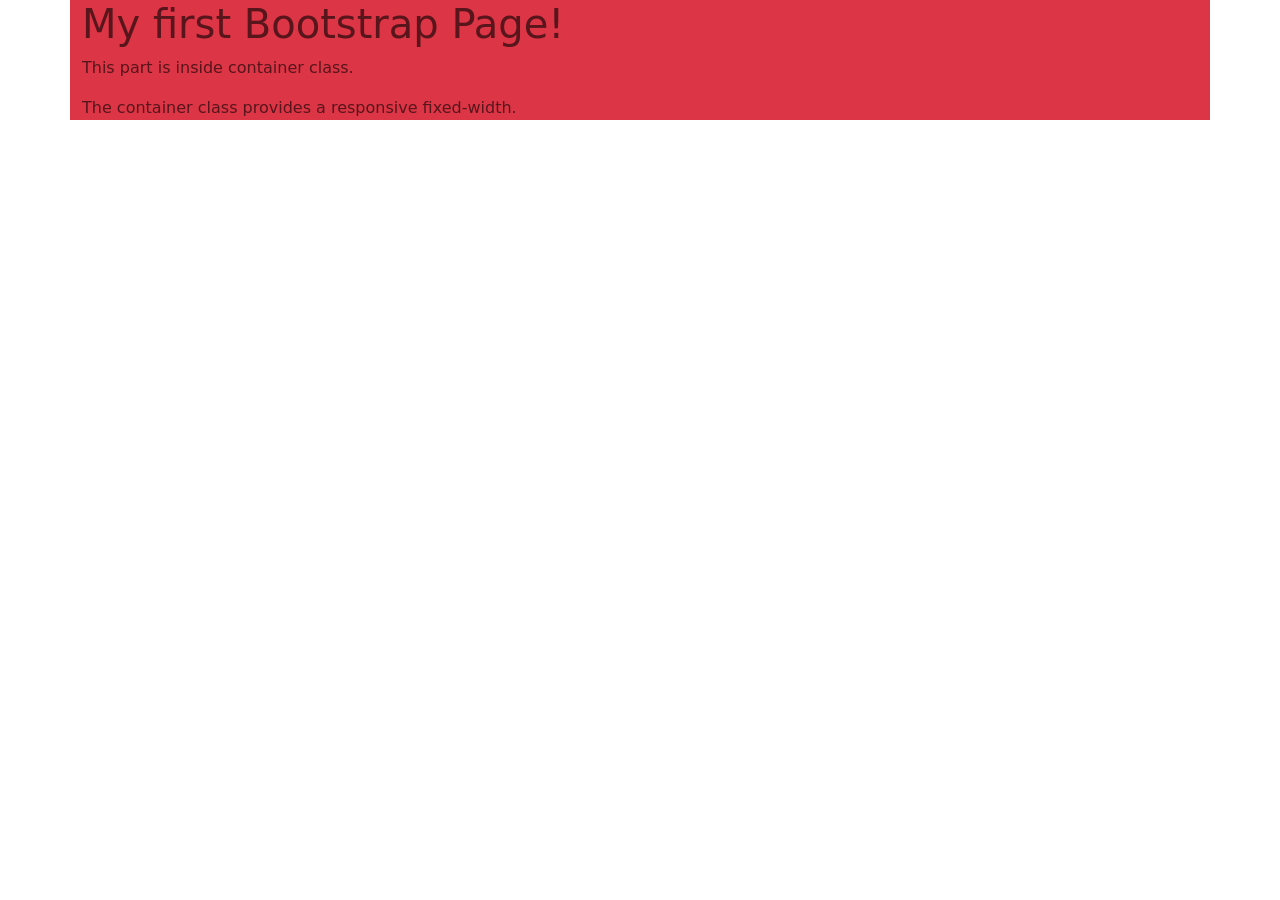
==== act1.html @ 78253f58 "first commit" ====
<!DOCTYPE html>
<html lang="en">

<head>
    <meta charset="UTF-8">
    <meta name="viewport" content="width=device-width, initial-scale=1.0">
    <title>Container Class</title>

    <link href="https://cdn.jsdelivr.net/npm/bootstrap@5.3.8/dist/css/bootstrap.min.css" rel="stylesheet"
        integrity="sha384-sRIl4kxILFvY47J16cr9ZwB07vP4J8+LH7qKQnuqkuIAvNWLzeN8tE5YBujZqJLB" crossorigin="anonymous">
    <script src="https://cdn.jsdelivr.net/npm/bootstrap@5.3.8/dist/js/bootstrap.bundle.min.js"
        integrity="sha384-FKyoEForCGlyvwx9Hj09JcYn3nv7wiPVlz7YYwJrWVcXK/BmnVDxM+D2scQbITxI"
        crossorigin="anonymous"></script>
</head>

<body>

    <div class="container bg-danger text-danger-emphasis">
        <h1>My first Bootstrap Page!</h1>
        <p>This part is inside container class.</p>
        <p>The container class provides a responsive fixed-width.</p>
    </div>

</body>

</html>
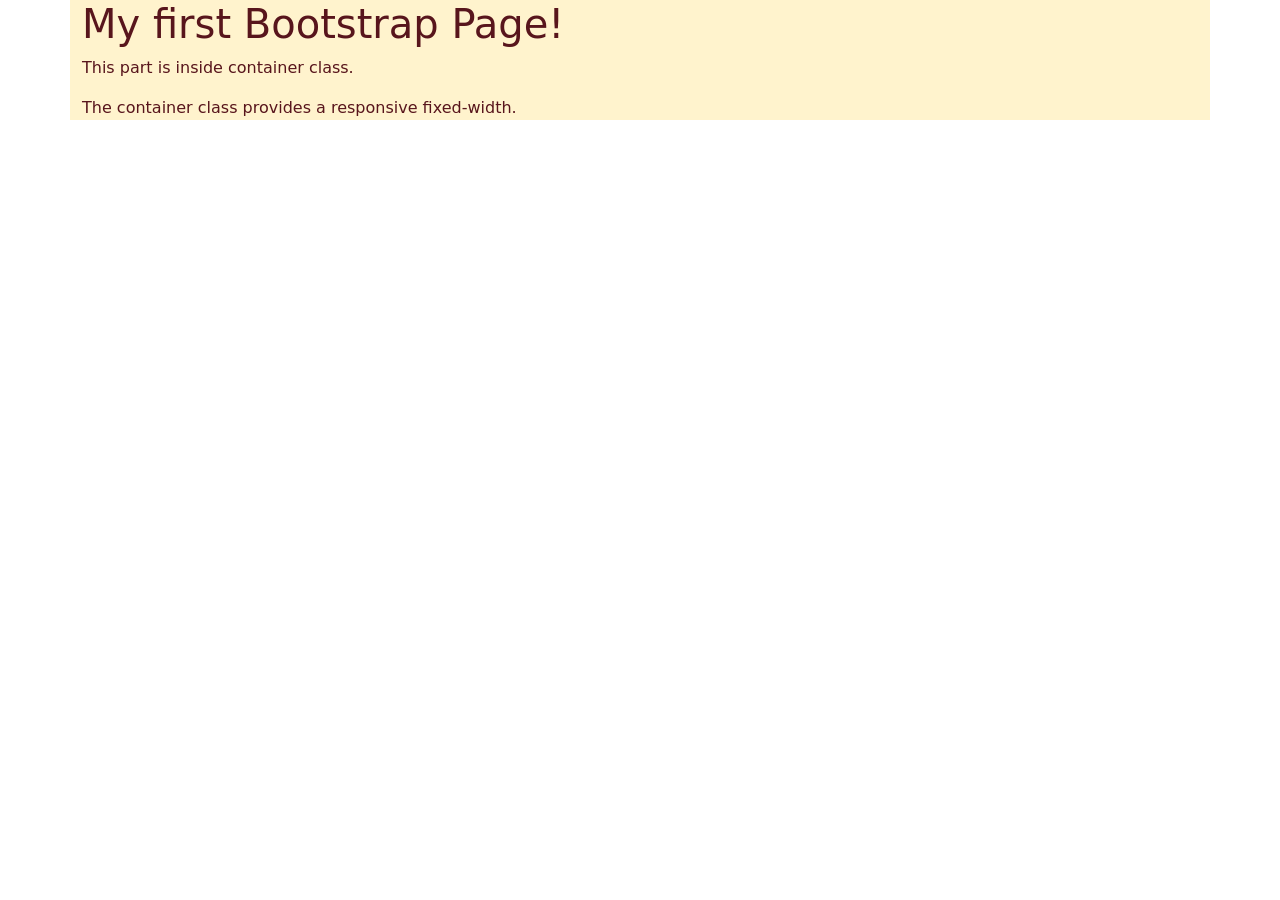
==== commit c8ce2b96: "update" ====
--- a/act1.html
+++ b/act1.html
@@ -15,7 +15,7 @@
 
 <body>
 
-    <div class="container bg-danger text-danger-emphasis">
+    <div class="container bg-warning-subtle text-danger-emphasis">
         <h1>My first Bootstrap Page!</h1>
         <p>This part is inside container class.</p>
         <p>The container class provides a responsive fixed-width.</p>
